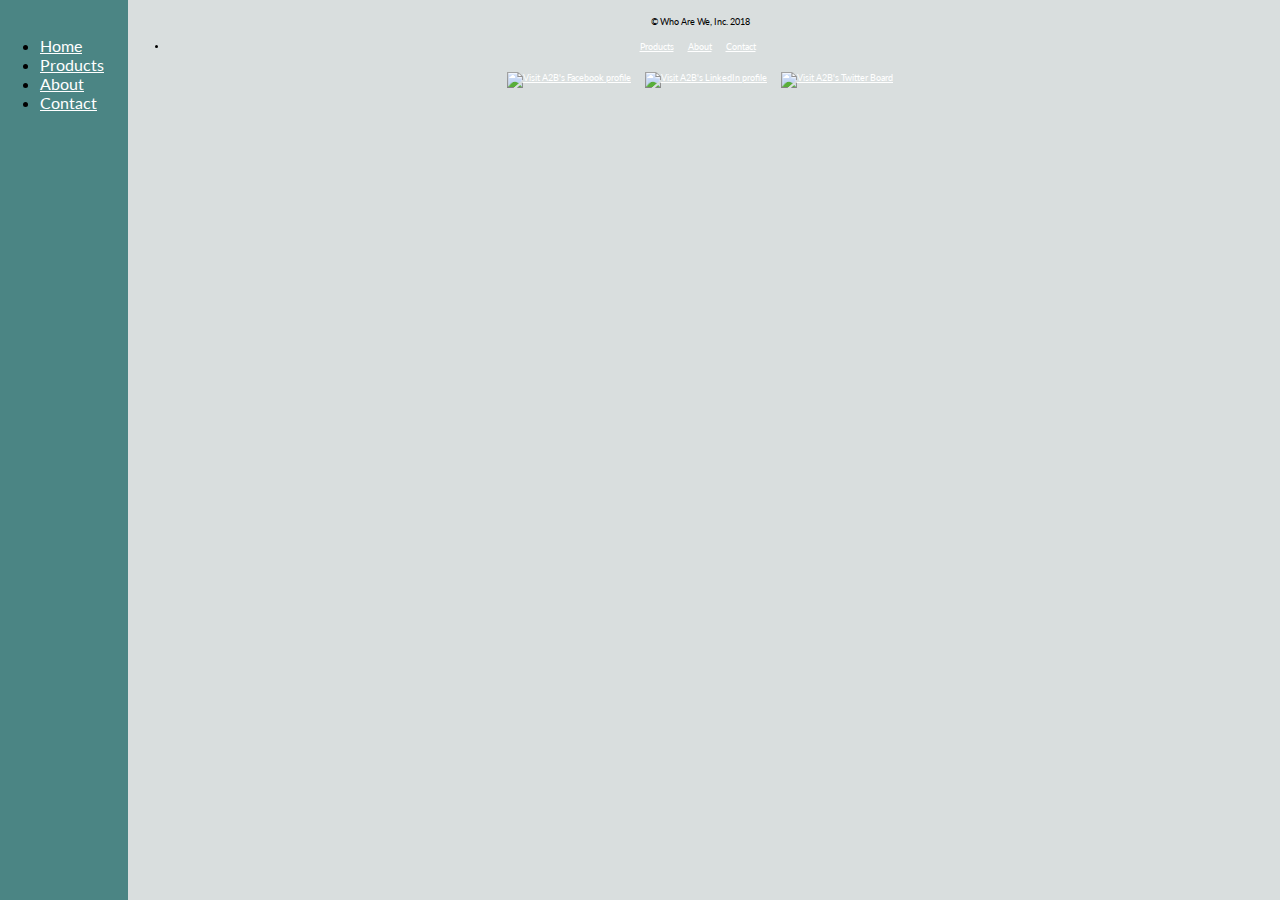
==== index.html @ 08f50a0e "Merge branch 'master' into as-changes" ====
<!DOCTYPE html>
<html lang="en">
<head>
    <meta charset="UTF-8">
    <meta name="viewport" content="width=, initial-scale=1.0">
    <meta http-equiv="X-UA-Compatible" content="ie=edge">
    <link rel="stylesheet" href="css/styles.css">
    <link href="https://fonts.googleapis.com/css?family=Lato:300" rel="stylesheet">
    <title>Home</title>
</head>
<body>

    <header>
        <div id="navBackground">
        <nav>
                <ul>
                    <li><a href="index.html">Home</a></li>
                    <li><a href="products.html">Products</a></li>
                    <li><a href="about.html">About</a></li>
                    <li><a href="contact.html">Contact</a></li>
                </ul>          
        </nav>
        </div>
    </header>

<main>

<p>


       
 

</p>

    


</main>


<footer>
    <!-- <hr width="100%"> this is the thin line above the footer --> 
    &copy; Who Are We, Inc. 2018
    <ul>
        <li><a href="products.html">Products</a> &nbsp;&nbsp;&nbsp;&nbsp;&nbsp;
            <a href="about.html">About</a> &nbsp;&nbsp;&nbsp;&nbsp;&nbsp;
            <a href="contact.html">Contact</a></li>
        </ul>
        <br>
        <a href="#"><img src="images/facebook.png" alt="Visit A2B's Facebook profile" title="A2B's Facebook profile" width="20" height="20"></a> &nbsp;&nbsp;&nbsp;&nbsp;&nbsp;
        <a href="#"><img src="images/linkedin.png" alt="Visit A2B's LinkedIn profile" title="A2B's LinkedIn profile" width="20" height="20"></a> &nbsp;&nbsp;&nbsp;&nbsp;&nbsp;
        <a href="#"><img src="images/twitter.png" alt="Visit A2B's Twitter Board" title="A2B's Twitter Board" width="20" height="20"></a>
</footer>
    
    
    

<script src="js/home.js"></script> 
</body>
</html>
---- css/styles.css ----
#navBackground {
    background-color: #4b8584;
        height: 100%;
        width: 10%;
        position: fixed;
        z-index: 1;
        top: 0;
        left: 0;
        overflow-x: hidden;
        padding-top: 20px;
    
}

/* this is link text color, the href anchors change it */
a {
    color: white;
}


body {
    margin-left: 10%;
    font-family: 'Lato', sans-serif;
    background-color: #d9dede;
}


footer {
    text-align: center;
    font-size: xx-small;
    position: relative;
}

footer ul {
    padding-top: .5em;
    padding-right: 5em;
    text-decoration: none;
    
}
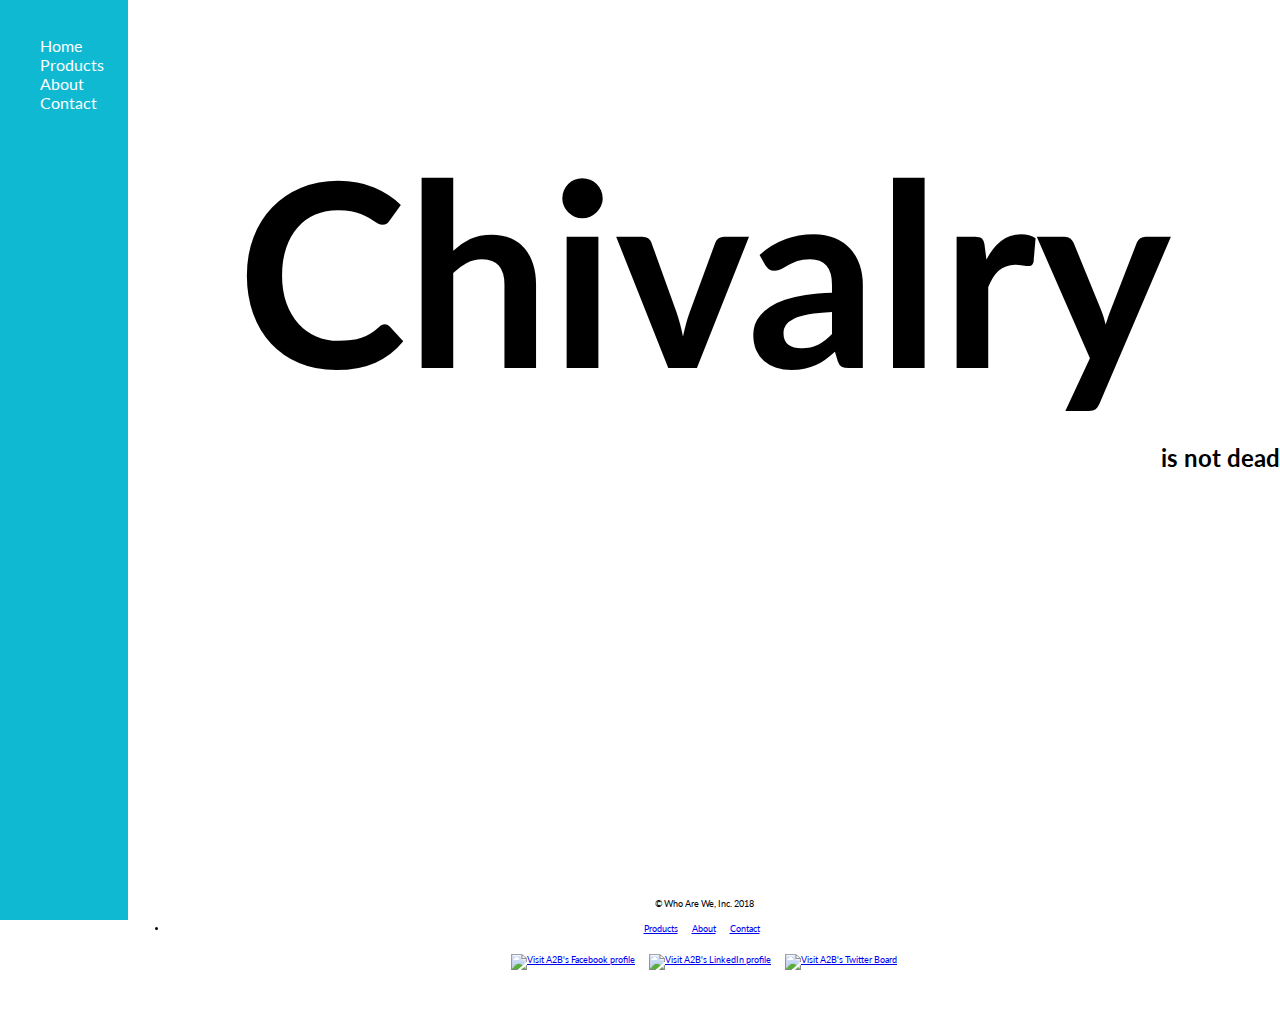
==== commit ad9490f4: "Merge pull request #23 from nss-day-cohort-24/anotherBranch" ====
--- a/index.html
+++ b/index.html
@@ -11,7 +11,7 @@
 <body>
 
     <header>
-        <div id="navBackground">
+        <div class="navBackground">
         <nav>
                 <ul>
                     <li><a href="index.html">Home</a></li>
@@ -21,25 +21,37 @@
                 </ul>          
         </nav>
         </div>
-    </header>
+    </header>    
 
-<main>
 
-<p>
+
+   
+
+
+<div class="welcomeText">
+    <h1 class="removeMargin">Chivalry</h1>
+</div>        
+
+
+<div class="welcomeText2">
+    <h2>is not dead</h2>
+</div>    
+
 
 
        
  
 
-</p>
+
 
     
 
-
-</main>
+<div class="wrapper">
+<div class="push"></div>
+</div>
 
 
-<footer>
+<footer class="footer">
     <!-- <hr width="100%"> this is the thin line above the footer --> 
     &copy; Who Are We, Inc. 2018
     <ul>
--- a/css/styles.css
+++ b/css/styles.css
@@ -1,5 +1,5 @@
-#navBackground {
-    background-color: #4b8584;
+.navBackground {
+    background-color: #10b9d2;
         height: 100%;
         width: 10%;
         position: fixed;
@@ -8,31 +8,73 @@
         left: 0;
         overflow-x: hidden;
         padding-top: 20px;
+        text-decoration: none;
     
 }
 
 /* this is link text color, the href anchors change it */
-a {
+.navBackground a {
     color: white;
+    font-family: 'Lato', sans-serif;
+    text-decoration: none;
+}
+
+.navBackground li {
+    list-style-type: none;
+}
+
+.navBackground a:hover {
+    color: black;
+}
+
+body {
+    margin: 0 0 0 10%;
+    font-family: 'Lato', sans-serif;
+    background-color: white;
+    color: black;
 }
 
 
-body {
-    margin-left: 10%;
-    font-family: 'Lato', sans-serif;
-    background-color: #d9dede;
+.welcomeText {
+    font-size: 8em;
+    text-align: center;
+}
+
+.removeMargin {
+    margin: 10% 0 0 0;
+    
+}
+
+.welcomeText2 {
+    text-align: right;
+    /* padding-top: -40em; */
+
 }
 
 
-footer {
+.footer {
     text-align: center;
     font-size: xx-small;
     position: relative;
 }
 
-footer ul {
+.footer ul {
     padding-top: .5em;
     padding-right: 5em;
     text-decoration: none;
     
+}
+
+html, body {
+    height: 100%;
+}
+
+.wrapper {
+    min-height: 45%;
+    margin-bottom: 1px;
+}
+
+.footer, .push {
+    height: 1px;
+
 }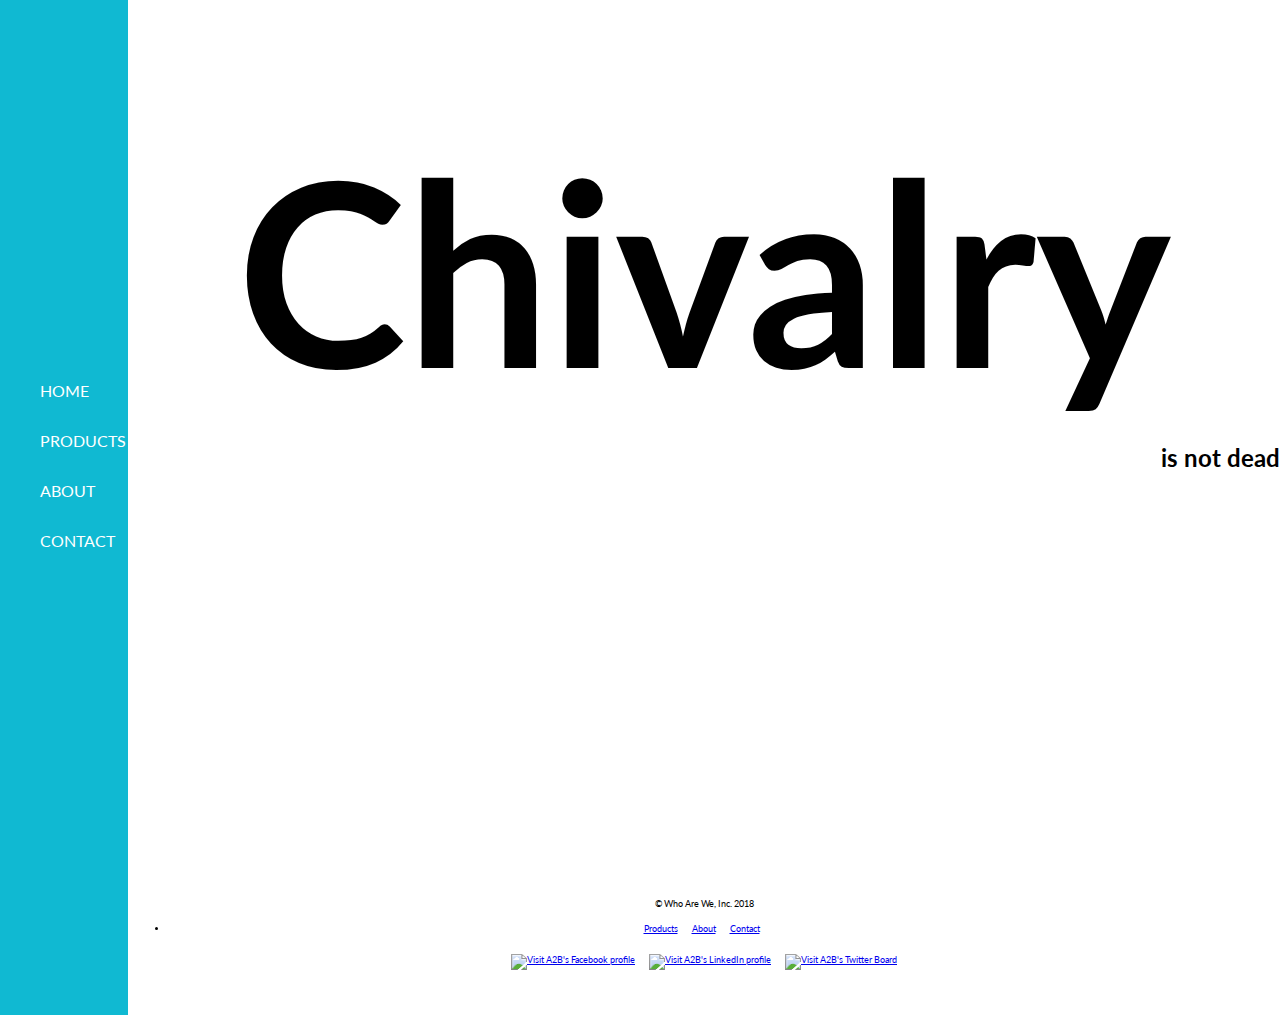
==== commit beac1f1f: "added changes to the style of nav bar" ====
--- a/index.html
+++ b/index.html
@@ -14,10 +14,10 @@
         <div class="navBackground">
         <nav>
                 <ul>
-                    <li><a href="index.html">Home</a></li>
-                    <li><a href="products.html">Products</a></li>
-                    <li><a href="about.html">About</a></li>
-                    <li><a href="contact.html">Contact</a></li>
+                    <li><a href="index.html">HOME</a></li>
+                    <li><a href="products.html">PRODUCTS</a></li>
+                    <li><a href="about.html">ABOUT</a></li>
+                    <li><a href="contact.html">CONTACT</a></li>
                 </ul>          
         </nav>
         </div>
@@ -33,7 +33,7 @@
 </div>        
 
 
-<div class="welcomeText2">
+<div class="welcomeText2" id="statementText">
     <h2>is not dead</h2>
 </div>    
 
--- a/css/styles.css
+++ b/css/styles.css
@@ -7,7 +7,7 @@
         top: 0;
         left: 0;
         overflow-x: hidden;
-        padding-top: 20px;
+        padding-top: 350px;
         text-decoration: none;
     
 }
@@ -21,6 +21,7 @@
 
 .navBackground li {
     list-style-type: none;
+    line-height: 50px;
 }
 
 .navBackground a:hover {
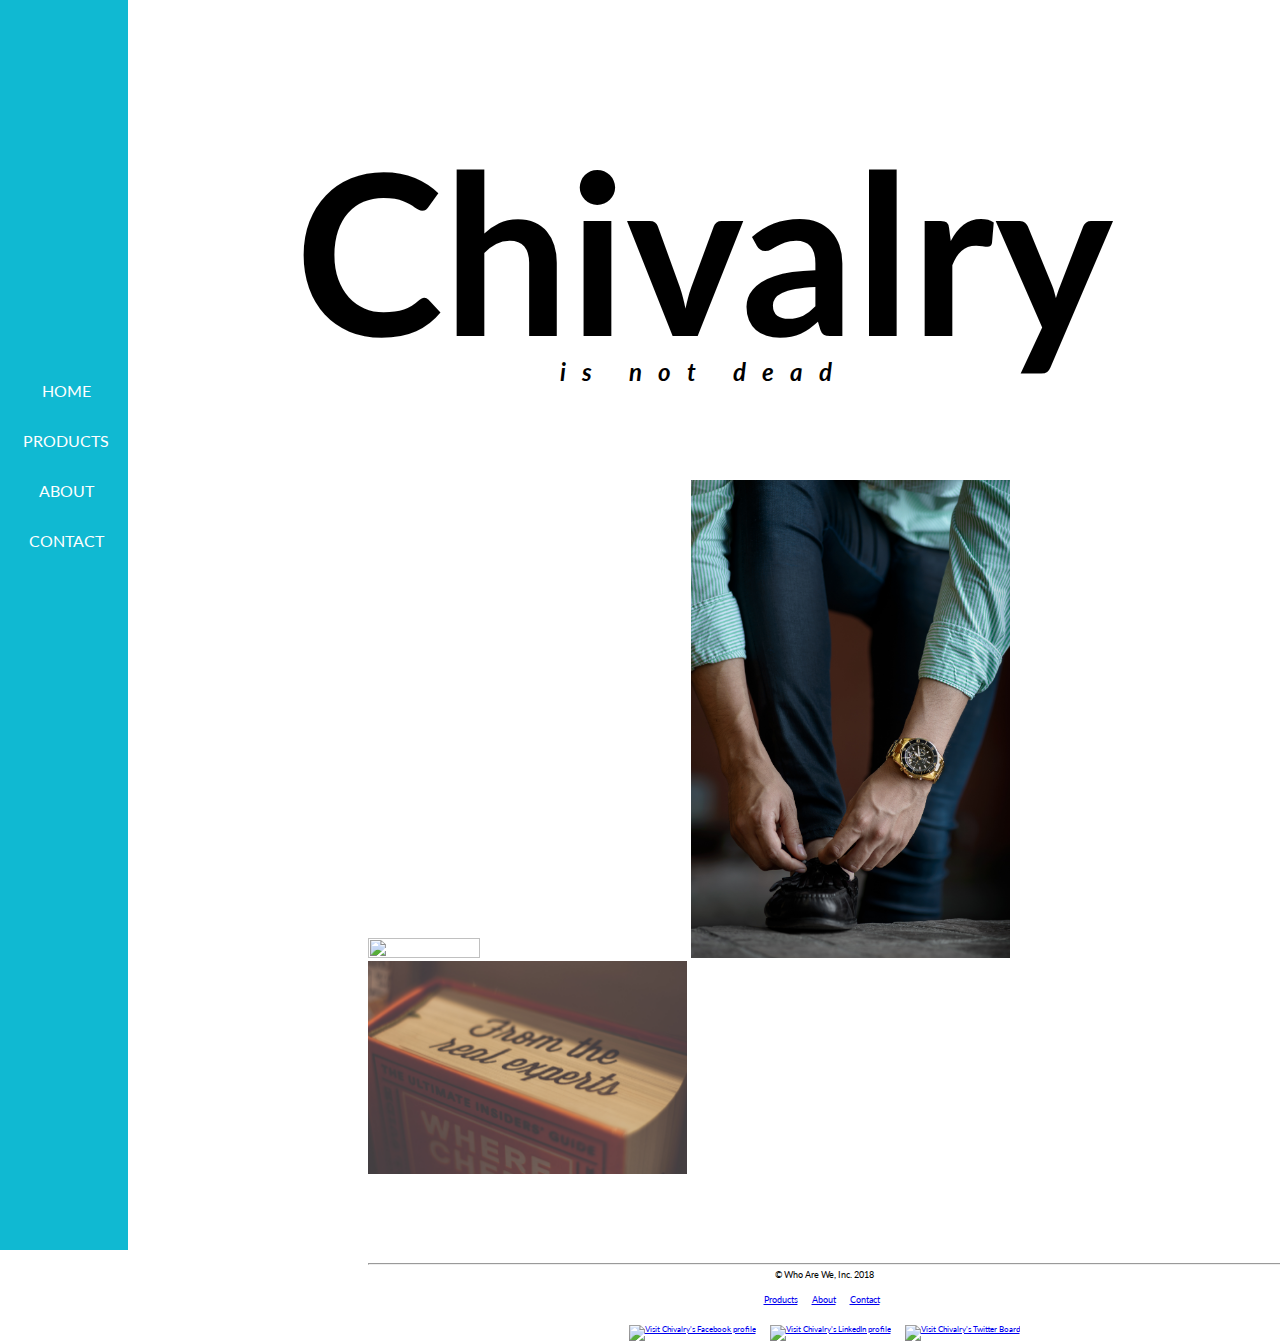
==== commit 218fe7ba: "Merge pull request #26 from nss-day-cohort-24/twoInTheMorning" ====
--- a/index.html
+++ b/index.html
@@ -9,17 +9,19 @@
     <title>Home</title>
 </head>
 <body>
+    
+       
 
     <header>
         <div class="navBackground">
-        <nav>
+            <nav>
                 <ul>
                     <li><a href="index.html">HOME</a></li>
                     <li><a href="products.html">PRODUCTS</a></li>
                     <li><a href="about.html">ABOUT</a></li>
                     <li><a href="contact.html">CONTACT</a></li>
                 </ul>          
-        </nav>
+            </nav>
         </div>
     </header>    
 
@@ -35,16 +37,20 @@
 
 <div class="welcomeText2" id="statementText">
     <h2>is not dead</h2>
-</div>    
+</div>  
 
 
-
-       
- 
+<div class="images">
+    <img src="images/andrew-neel-369701.jpg" height="35%" width="35%">
+    <img src="images/eliud-gil-samaniego-68734.jpg" height="35%" width="35%">
+    
+<div class="imagesTwo">
+    <img src="images/rita-morais-108397.jpg" height="35%" width="35%">
+</div>
 
 
-
-    
+      
+     
 
 <div class="wrapper">
 <div class="push"></div>
@@ -52,17 +58,19 @@
 
 
 <footer class="footer">
-    <!-- <hr width="100%"> this is the thin line above the footer --> 
-    &copy; Who Are We, Inc. 2018
+    <hr width="100%">&copy; Who Are We, Inc. 2018
     <ul>
         <li><a href="products.html">Products</a> &nbsp;&nbsp;&nbsp;&nbsp;&nbsp;
             <a href="about.html">About</a> &nbsp;&nbsp;&nbsp;&nbsp;&nbsp;
             <a href="contact.html">Contact</a></li>
         </ul>
         <br>
-        <a href="#"><img src="images/facebook.png" alt="Visit A2B's Facebook profile" title="A2B's Facebook profile" width="20" height="20"></a> &nbsp;&nbsp;&nbsp;&nbsp;&nbsp;
-        <a href="#"><img src="images/linkedin.png" alt="Visit A2B's LinkedIn profile" title="A2B's LinkedIn profile" width="20" height="20"></a> &nbsp;&nbsp;&nbsp;&nbsp;&nbsp;
-        <a href="#"><img src="images/twitter.png" alt="Visit A2B's Twitter Board" title="A2B's Twitter Board" width="20" height="20"></a>
+        
+        <div class="fontStyle">
+        <a href="#"><img src="images/facebook.png" alt="Visit Chivalry's Facebook profile" title="Chivalry's Facebook profile" width="20" height="20"></a> &nbsp;&nbsp;&nbsp;&nbsp;&nbsp;
+        <a href="#"><img src="images/linkedin.png" alt="Visit Chivalry's LinkedIn profile" title="Chivalry's LinkedIn profile" width="20" height="20"></a> &nbsp;&nbsp;&nbsp;&nbsp;&nbsp;
+        <a href="#"><img src="images/twitter.png" alt="Visit Chivalry's Twitter Board" title="Chivalry's Twitter Board" width="20" height="20"></a>
+    </div>
 </footer>
     
     
--- a/css/styles.css
+++ b/css/styles.css
@@ -17,16 +17,23 @@
     color: white;
     font-family: 'Lato', sans-serif;
     text-decoration: none;
+    
 }
 
 .navBackground li {
     list-style-type: none;
     line-height: 50px;
+    margin: 0 0 0 -40%;
+    text-align: center;
 }
 
 .navBackground a:hover {
     color: black;
+    font-size: small;
 }
+
+
+
 
 body {
     margin: 0 0 0 10%;
@@ -37,8 +44,9 @@
 
 
 .welcomeText {
-    font-size: 8em;
+    font-size: 7em;
     text-align: center;
+    
 }
 
 .removeMargin {
@@ -47,8 +55,12 @@
 }
 
 .welcomeText2 {
-    text-align: right;
-    /* padding-top: -40em; */
+    text-align: center;
+    font-style: italic;
+    letter-spacing: 1em;
+    line-height: 1em;
+    margin-top: -40px;
+    padding-top: -40em;
 
 }
 
@@ -61,13 +73,40 @@
 
 .footer ul {
     padding-top: .5em;
-    padding-right: 5em;
+    padding-right: 5em;  
+    text-decoration: none;  
+}
+
+.footer li {
+    list-style-type: none;
     text-decoration: none;
-    
+    color: black;
+}
+
+.footer li a:visited {
+    color: #10b9d2;
+}
+
+.footer li a:hover {
+    font-size: small;
+}
+
+.fontStyle {
+    color: black;
+    font-size: smaller;
+}
+
+.fontStyle a:visited {
+    color: black;
+}
+
+.fontStyle a:hover {
+    color: #d9dede;
 }
 
 html, body {
     height: 100%;
+
 }
 
 .wrapper {
@@ -78,4 +117,14 @@
 .footer, .push {
     height: 1px;
 
-}+}
+
+.images {
+    padding-top: 5em;
+    margin-left: 15em;
+}
+
+.imagesTwo {
+    padding-bottom: 5em;   
+}
+
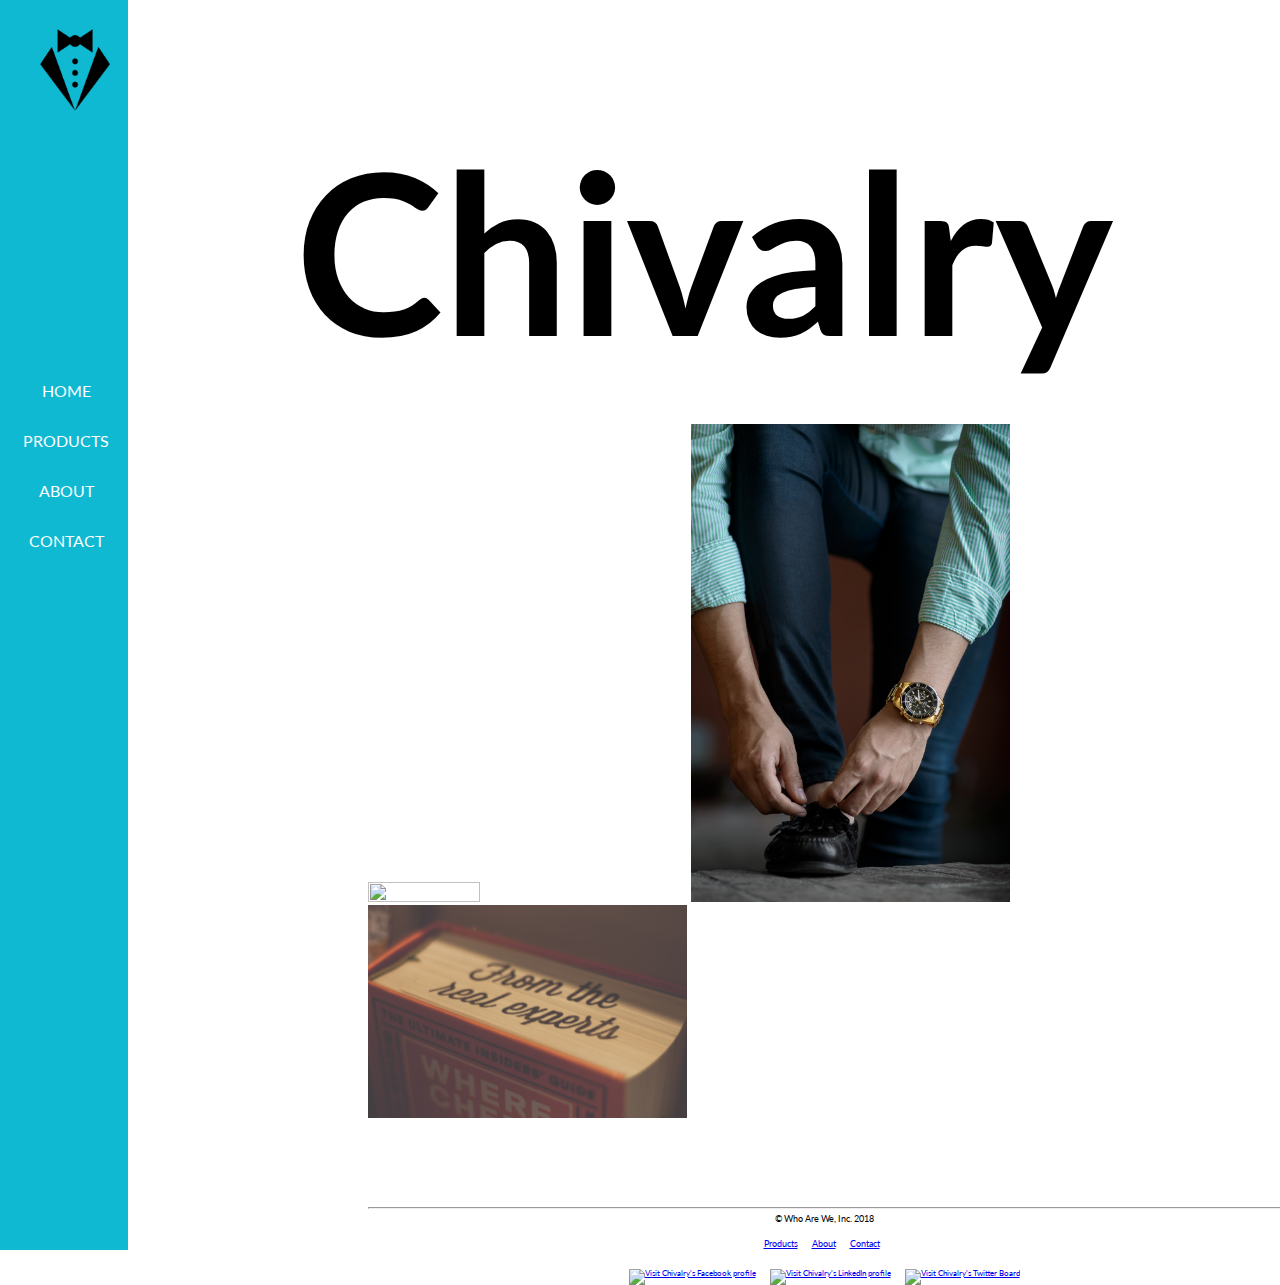
==== commit e1040ade: "added logo" ====
--- a/index.html
+++ b/index.html
@@ -14,6 +14,7 @@
 
     <header>
         <div class="navBackground">
+                <img class="logo-nav" src="images/bow-tie.jpg" alt="logo" width="90" height="90">
             <nav>
                 <ul>
                     <li><a href="index.html">HOME</a></li>
@@ -35,8 +36,8 @@
 </div>        
 
 
-<div class="welcomeText2" id="statementText">
-    <h2>is not dead</h2>
+<div class="welcomeText2" id="txt">
+    
 </div>  
 
 
--- a/css/styles.css
+++ b/css/styles.css
@@ -128,3 +128,8 @@
     padding-bottom: 5em;   
 }
 
+.logo-nav {
+  position: absolute;
+  top: 25px;
+  left: 30px;
+}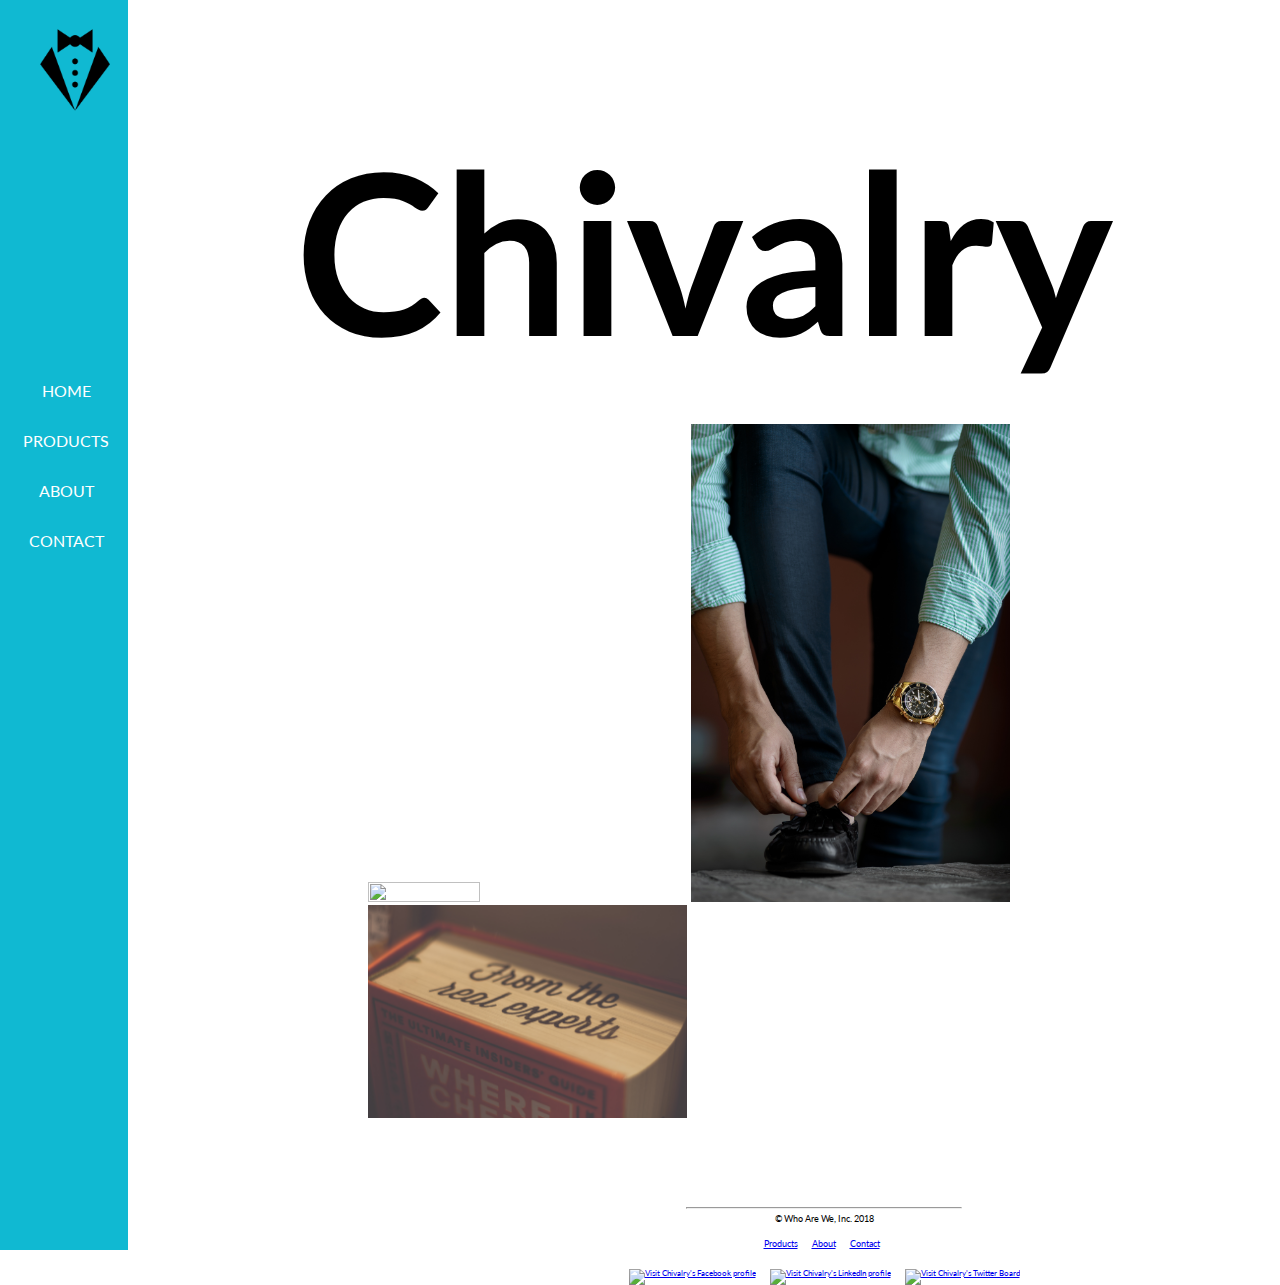
==== commit 3f04e12b: "Merge pull request #49 from nss-day-cohort-24/finished" ====
--- a/index.html
+++ b/index.html
@@ -59,7 +59,7 @@
 
 
 <footer class="footer">
-    <hr width="100%">&copy; Who Are We, Inc. 2018
+    <hr> &copy; Who Are We, Inc. 2018
     <ul>
         <li><a href="products.html">Products</a> &nbsp;&nbsp;&nbsp;&nbsp;&nbsp;
             <a href="about.html">About</a> &nbsp;&nbsp;&nbsp;&nbsp;&nbsp;
@@ -72,8 +72,7 @@
         <a href="#"><img src="images/linkedin.png" alt="Visit Chivalry's LinkedIn profile" title="Chivalry's LinkedIn profile" width="20" height="20"></a> &nbsp;&nbsp;&nbsp;&nbsp;&nbsp;
         <a href="#"><img src="images/twitter.png" alt="Visit Chivalry's Twitter Board" title="Chivalry's Twitter Board" width="20" height="20"></a>
     </div>
-</footer>
-    
+</footer>  
     
     
 
--- a/css/styles.css
+++ b/css/styles.css
@@ -132,4 +132,9 @@
   position: absolute;
   top: 25px;
   left: 30px;
-}+}
+
+hr {
+    width: 30%;
+}
+
